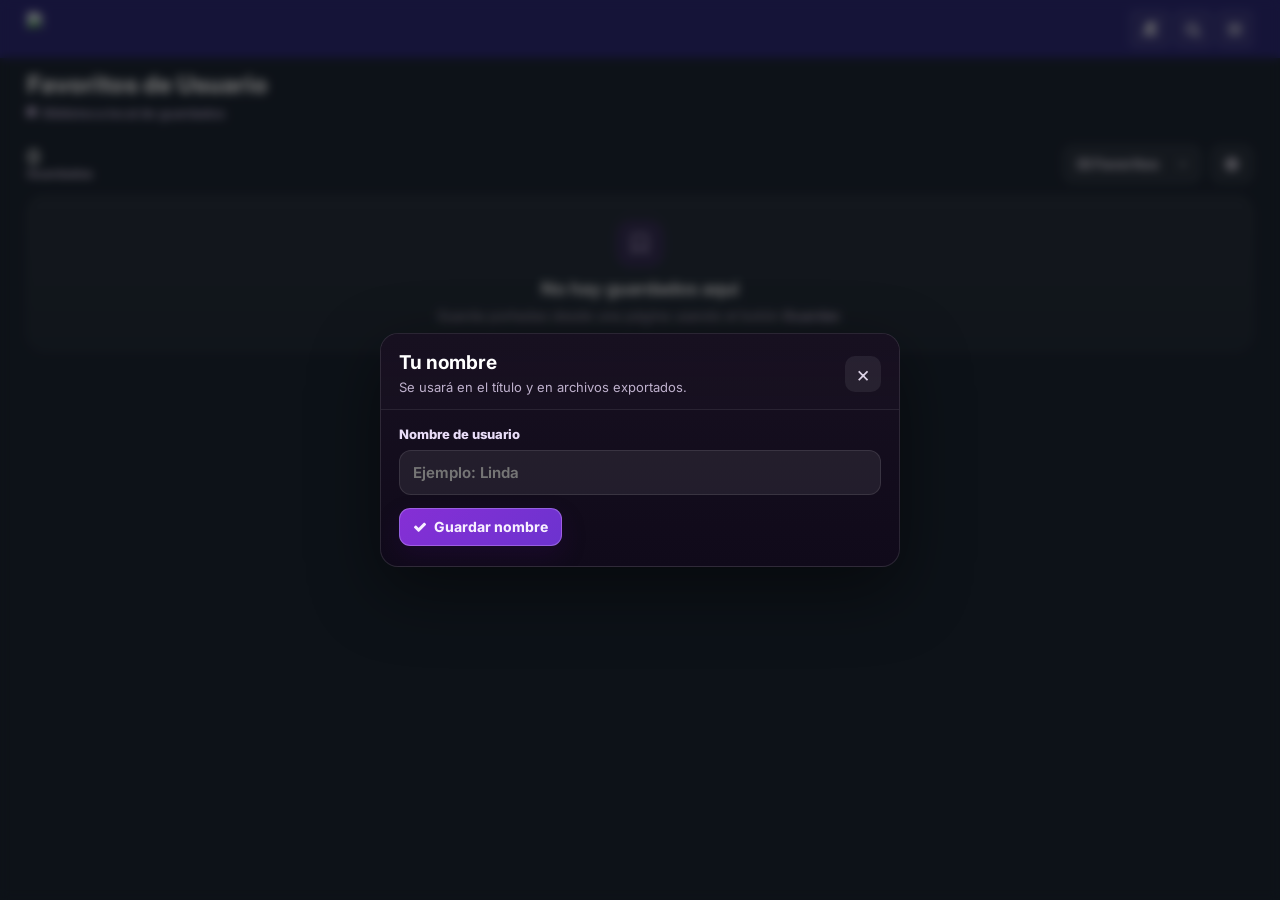
==== biblioteca/index.html @ 81225260 "Add files via upload" ====
<!DOCTYPE html>
<html lang="es">
<head>

<script src="https://cdn.onesignal.com/sdks/web/v16/OneSignalSDK.page.js" defer></script>
<script src="/assets/js/Onesignalpush.js" defer></script>
  
<!-- Font Awesome -->
<link rel="stylesheet" href="https://cdnjs.cloudflare.com/ajax/libs/font-awesome/4.7.0/css/font-awesome.min.css">
<link rel="preconnect" href="https://fonts.googleapis.com">
<link rel="preconnect" href="https://fonts.gstatic.com" crossorigin>
<link href="https://fonts.googleapis.com/css2?family=Open+Sans:wght@400;600;700;800&display=swap" rel="stylesheet">
<link href="https://fonts.googleapis.com/css2?family=Inter:wght@300;400;500;600;700;800&display=swap" rel="stylesheet">
<link rel="icon" href="https://rule.animertr.com/favicon.ico" type="image/x-icon">
      
<meta property="og:type" content="website">
<meta content='Mi Biblioteca' property='og:title'/>
<meta content='https://rule.animertr.com/biblioteca' property='og:url'/>
<meta content='article' property='og:type'/>
<meta content='RuleRTR' property='og:site_name'/>
<meta content='Tu biblioteca para agregar favoritos, pendientes y mucho más.' property='og:description'/>
<meta content='https://rule.animertr.com/RuleRTR-Portada.webp' property='og:image'/>
<meta content='es_ES' property='og:locale'/>
<meta content='en_US' property='og:locale:alternate'/>
<meta content='en_GB' property='og:locale:alternate'/>
<meta content='RuleRTR' name='twitter:title'/>
<meta content='USARIO-TWITTER' name='twitter:site'/>
<meta content='USARIO-TWITTER' name='twitter:creator'/>
<meta content='summary_large_image' name='twitter:card'/>

  
<!-- CSS Style Configuracion -->
  <link rel="stylesheet" href="/assets/css/header.css">
  <link rel="stylesheet" href="/catalogo/style.css">
  <link rel="stylesheet" href="/assets/css/copiar.css">
  <link rel="stylesheet" href="/assets/css/biblioteca-ui.css">
  

  <meta charset="UTF-8" />
  <meta name="viewport" content="width=device-width, initial-scale=1.0" />

  <title> Biblioteca </title>

</head>
  <body>
<header class="header">
  <div class="header-container">
    
<!-- LOGO IZQUIERDA -->
<div class="logo">
  <a href="/">
    <img src="https://m.animertr.com/assets/img/AnimeRTR.webp">
  </a>
</div>

  <!-- DERECHA -->
  <div class="actions">
  <!-- 🔔 CAMPANA -->
  <button class="icon-btn" id="notifToggle">
    <i class="fa fa-bell-slash" id="bellIcon"></i>
  </button>
  <!-- 🔍 BUSCADOR -->
  <button class="icon-btn" onclick="abrirBusqueda()">
    <i class="fa fa-search"></i>
  </button>
  <!-- ☰ MENU -->
  <button class="icon-btn" onclick="toggleMenu()">
    <i class="fa fa-bars"></i>
  </button>
  </div>

<div id="searchBar">
 <div class="search-container">

  <div class="search-input-wrap">
    <i class="fa fa-search"></i>
    <input type="text" id="searchInput" placeholder="Buscar anime..." />
  </div>
  <!-- BOTÓN FILTROS -->
  <a href="/catalogo/" class="filter-btn">
    <i class="fa fa-sliders"></i>
    <span>Filtros</span>
  </a>
  <!-- TU BOTÓN X -->
  <button onclick="cerrarBusqueda()">
    <i class="fa fa-times"></i>
  </button>

</div>
</div>

<!-- WARNING -->
<div id="notifWarning">
  <span class="close" id="closeWarning">✖</span>
  <p style="margin:5px 0;">🔕 Notificaciones bloqueadas</p>
  <a href="https://media.onesignal.com/web-sdk/bell/edge-unblock.png" target="_blank">
    <img src="https://media.onesignal.com/web-sdk/bell/edge-unblock.png">
  </a>
</div>

<!-- TOAST -->
<div id="notifToast">
  <span class="close" id="closeToast">✖</span>
  <p id="toastText" style="margin:5px 0;"></p>
</div>
        

<!-- OVERLAY -->
<div id="overlay" onclick="toggleMenu()"></div>

<!-- MENÚ -->
<div id="menu">
  <div class="menu-links">
    <a href="/"><i class="fa fa-home"></i>Inicio</a>
    <a href="/assets/link/Anime"><i class="fa fa-play-circle"></i>Anime</a>
    <a href="/assets/link/Hentai"><i class="fa fa-heart"></i>Hentai</a>
    <a href="/assets/link/Doujins"><i class="fa fa-book"></i>Doujins</a>
    <a href="/assets/link/Rule34"><i class="fa fa-fire"></i>Rule34</a>
    <a href="/assets/link/ErogeGames"><i class="fa fa-gamepad"></i>Eroge Games</a>
    <a href="/assets/link/DMCA"><i class="fa fa-ban"></i>DMCA</a>
    <a href="/assets/link/Contacto"><i class="fa fa-envelope"></i>Contacto</a>
    <a href="/assets/link/Donar"><i class="fa fa-paypal"></i>Donar</a>
    <a href="/assets/link/Donar"><i class="fa fa-gift"></i>Membresias</a>
  </div>

  <div class="menu-social">
    <a href="/assets/link/Twitter" title="X/Twitter"><i class="fa fa-twitter"></i></a>
    <a href="/assets/link/WhatsApp" title="WhatsApp"><i class="fa fa-whatsapp"></i></a>
    <a href="/assets/link/Facebook" title="Facebook"><i class="fa fa-facebook"></i></a>
    <a href="/assets/link/YouTube" title="YouTube"><i class="fa fa-youtube-play"></i></a>
    <a href="/assets/link/Donar" title="Donar"><i class="fa fa-paypal"></i></a>
  </div>
</div>
 
</header>
   

<!-- JS Script Configuracion -->
  <script src="/assets/js/header.js"></script>
  <script src="/assets/js/zoom.js" defer></script>
  <script src="/assets/js/biblioteca-core.js" defer></script>
  <script src="/assets/js/biblioteca-page.js" defer></script>






    

      
<!-- AQUI COMIENZA EL HTML NORMAL CON JS NORMAL -->
  <div class="page">
    <div class="catalog-header-wrap">
      <div class="catalog-header-top">
        <div class="catalog-header-left">
          <div class="biblio-topbar">
            <div class="biblio-title-wrap">
              <h1 class="catalog-title" id="biblioTitle">Favoritos de Usuario</h1>
              <span class="biblio-subtitle" id="biblioSubtitle"><i class="fa fa-bookmark"></i> Biblioteca local de guardados</span>
            </div>
          </div>

          <div class="biblio-control-panel">
            <div class="biblio-count-left"><strong id="resultadoCantidad">0</strong><span>Guardados</span></div>
            <button class="biblio-btn biblio-view-button" id="biblioOpenList" type="button">
              <span><i class="fa fa-list-ul"></i> <strong id="biblioCurrentListText">Favoritos</strong></span>
              <i class="fa fa-angle-down"></i>
            </button>
            <button class="biblio-btn biblio-gear-btn" id="biblioOpenSettings" type="button" aria-label="Opciones">
              <i class="fa fa-cog"></i>
            </button>
          </div>
        </div>
      </div>
    </div>

    <div id="resultados" class="container"></div>
    <div id="paginacion"></div>
  </div>

  <div class="biblio-modal-backdrop" id="biblioModalBackdrop"></div>

  <div class="biblio-modal" id="biblioModal" aria-hidden="true">
    <div class="biblio-modal-box">
      <div class="biblio-modal-head">
        <div><h2>Elegir lista</h2><p>Cambia de sección sin mezclar tus guardados.</p></div>
        <button class="biblio-close" type="button" data-biblio-close>×</button>
      </div>
      <div class="biblio-modal-body">
        <div class="biblio-section-title">Mis listas</div>
        <div class="biblio-list-options" id="biblioPersonalOptions"></div>
        <div class="biblio-divider"></div>
        <div class="biblio-section-title">Compartidos</div>
        <div id="biblioSharedOptions"></div>
      </div>
    </div>
  </div>

  <div class="biblio-modal" id="biblioSettingsModal" aria-hidden="true">
    <div class="biblio-modal-box biblio-settings-box">
      <div class="biblio-modal-head">
        <div><h2>Opciones</h2><p>Importa, exporta o administra tu biblioteca local.</p></div>
        <button class="biblio-close" type="button" data-biblio-close>×</button>
      </div>
      <div class="biblio-modal-body">
        <div class="biblio-settings-grid">
          <button class="biblio-setting-option" id="biblioChangeName" type="button"><i class="fa fa-pencil"></i><span>Cambiar nombre</span></button>
          <button class="biblio-setting-option" id="biblioOpenImport" type="button"><i class="fa fa-upload"></i><span>Importar</span></button>
          <button class="biblio-setting-option" id="biblioOpenExport" type="button"><i class="fa fa-download"></i><span>Exportar</span></button>
          <button class="biblio-setting-option is-danger" id="biblioClearAll" type="button"><i class="fa fa-trash"></i><span>Vaciar mi catálogo</span></button>
        </div>
      </div>
    </div>
  </div>

  <div class="biblio-modal" id="biblioNameModal" aria-hidden="true">
    <div class="biblio-modal-box">
      <div class="biblio-modal-head">
        <div><h2>Tu nombre</h2><p>Se usará en el título y en archivos exportados.</p></div>
        <button class="biblio-close" type="button" data-biblio-close>×</button>
      </div>
      <div class="biblio-modal-body">
        <div class="biblio-form-row">
          <label for="biblioNameInput">Nombre de usuario</label>
          <input class="biblio-input" id="biblioNameInput" type="text" maxlength="30" placeholder="Ejemplo: Linda">
        </div>
        <button class="biblio-btn biblio-btn-primary" id="biblioSaveName" type="button"><i class="fa fa-check"></i> Guardar nombre</button>
      </div>
    </div>
  </div>

  <div class="biblio-modal" id="biblioImportModal" aria-hidden="true">
    <div class="biblio-modal-box">
      <div class="biblio-modal-head">
        <div><h2>Importar biblioteca</h2><p>Primero sube el archivo, luego eliges si es tuyo o compartido.</p></div>
        <button class="biblio-close" type="button" data-biblio-close>×</button>
      </div>
      <div class="biblio-modal-body">
        <label class="biblio-file">
          <i class="fa fa-file-code-o"></i>
          <span>Seleccionar archivo JSON</span>
          <input id="biblioImportFile" type="file" accept="application/json,.json">
        </label>
        <div class="biblio-preview" id="biblioImportPreview"><span class="biblio-muted">Primero selecciona tu archivo .json.</span></div>
        <div class="biblio-import-choices" id="biblioImportChoices">
          <button class="biblio-btn biblio-btn-primary" id="biblioImportOwn" type="button"><i class="fa fa-user"></i> Es mía</button>
          <button class="biblio-btn biblio-btn-soft" id="biblioImportShared" type="button"><i class="fa fa-users"></i> Es de otra persona</button>
        </div>
        <div class="biblio-conflict" id="biblioImportConflict">
          <div class="biblio-conflict-text" id="biblioImportConflictText"></div>
        </div>
      </div>
    </div>
  </div>

  <div class="biblio-modal" id="biblioExportModal" aria-hidden="true">
    <div class="biblio-modal-box">
      <div class="biblio-modal-head">
        <div><h2>Exportar biblioteca</h2><p>Elige copia completa o prepara un archivo para amigos.</p></div>
        <button class="biblio-close" type="button" data-biblio-close>×</button>
      </div>
      <div class="biblio-modal-body">
        <div class="biblio-export-grid">
          <div class="biblio-export-card">
            <i class="fa fa-shield"></i>
            <h3>Copia de seguridad</h3>
            <p>Exporta todas tus listas para restaurarlas en otro dispositivo.</p>
            <button class="biblio-btn biblio-btn-primary" id="biblioExportBackup" type="button"><i class="fa fa-download"></i> Descargar copia</button>
          </div>
          <div class="biblio-export-card">
            <i class="fa fa-share-alt"></i>
            <h3>Para amigos</h3>
            <p>Primero elige esta opción y luego selecciona qué secciones compartir.</p>
            <button class="biblio-btn biblio-btn-soft" id="biblioShowFriendExport" type="button"><i class="fa fa-sliders"></i> Elegir secciones</button>
          </div>
        </div>
        <div class="biblio-friend-panel" id="biblioFriendPanel">
          <div class="biblio-section-title">Secciones para amigos</div>
          <div class="biblio-check-grid" id="biblioExportChecks"></div>
          <div class="biblio-export-msg" id="biblioExportMsg"></div>
          <button class="biblio-btn biblio-btn-primary biblio-full" id="biblioExportFriend" type="button"><i class="fa fa-download"></i> Descargar archivo para amigos</button>
        </div>
      </div>
    </div>
  </div>
    
</body>
</html>
---- assets/css/header.css ----
* {
  box-sizing: border-box;
}

@font-face {
  font-family: 'Comic Neue';
  src: url('../fuentes/comic-neue/ComicNeue-Regular.ttf') format('truetype');
  font-weight: 400;
}

@font-face {
  font-family: 'Comic Neue';
  src: url('../fuentes/comic-neue/ComicNeue-Bold.ttf') format('truetype');
  font-weight: 700;
}


@font-face {
  font-family: 'Open Sans';
  src: url('../fuentes/open-sans/OpenSans-Regular.ttf') format('truetype');
  font-weight: 400;
}
@font-face {
  font-family: 'Open Sans';
  src: url('../fuentes/open-sans/OpenSans-SemiBold.ttf') format('truetype');
  font-weight: 600;
}
@font-face {
  font-family: 'Open Sans';
  src: url('../fuentes/open-sans/OpenSans-Bold.ttf') format('truetype');
  font-weight: 700;
}

@font-face {
  font-family: 'Rubik';
  src: url('../fuentes/rubik/Rubik-Regular.ttf') format('truetype');
  font-weight: 400;
}
@font-face {
  font-family: 'Rubik';
  src: url('../fuentes/rubik/Rubik-Medium.ttf') format('truetype');
  font-weight: 500;
}
@font-face {
  font-family: 'Rubik';
  src: url('../fuentes/rubik/Rubik-Bold.ttf') format('truetype');
  font-weight: 700;
}


/* RESET */
html, body {
  margin: 0;
  padding: 0;
  font-family: 'Open Sans', sans-serif;
}

/* HEADER */
.header {
  background: #312e81;
  position: sticky;
  top: 0;
  z-index: 1000;
}

.header-container {
  max-width: 1250px;
  margin: 0 auto; /* 🔥 centra horizontalmente */
  display: flex;
  justify-content: space-between;
  align-items: center;
  padding: 10px 12px 10px 12px; /* Arriba | Derecha | Abajo | Izquierda */
}

/* LOGO */
.logo img {
  height: 35px;
  display: block;
  filter: saturate(1.4) brightness(1.1);
}

/* ICONOS DERECHA */
.actions {
  display: flex;
  gap: 5px;
}

.actions i {
  color: white;
  font-size: 18px;
  cursor: pointer;
  transition: 0.3s;
}

.actions i:hover {
  color: #775cdc;
}

/* MENÚ IZQUIERDA */
#menu {
  position: fixed;
  top: 0;
  left: -260px;
  width: 250px;
  height: 100%;
  background-color: #00384d;
  box-shadow: 2px 0 5px rgba(0,0,0,0.5);
  z-index: 9999999999999999999999999999999;
  transition: left 0.3s ease;
  display: flex;
  flex-direction: column;
  justify-content: space-between;
}

#menu.open {
  left: 0;
}

/* LINKS */
.menu-links a {
  padding: 14px 20px;
  border-bottom: 1px solid rgba(255, 255, 255, 0.1);
  color: white;
  text-decoration: none;
  font-weight: 500;
  font-size: 14px;
  display: flex;
  align-items: center;
  transition: background-color 0.3s ease;
}

.menu-links a:hover {
  background: rgba(255,255,255,0.1);
}
.menu-links a i {
  margin-right: 10px;
  width: 20px;
  text-align: center;
}

/* Mini Div */
.icon-btn {
  background: rgba(255, 255, 255, 0.08); /* 🔥 fondo suave */
  border: 1px solid rgba(255, 255, 255, 0.15); /* borde tenue */
  padding: 10px;
  border-radius: 5px; /* 🔥 más cuadrado redondeado */
  cursor: pointer;

  display: flex;
  align-items: center;
  justify-content: center;

  backdrop-filter: blur(6px); /* ✨ efecto glass */
  -webkit-backdrop-filter: blur(6px);

  transition: all 0.25s ease;
}

.icon-btn i {
 color: rgba(255,255,255,0.9);

  color: white;
  font-size: 16px;
  pointer-events: none; /* 👈 importante */
}

/* Efecto hover bonito */
.icon-btn:hover {
  background: rgba(255, 255, 255, 0.15);

}

/* REDES ABAJO */
.menu-social {
  display: flex;
  justify-content: space-around;
  padding: 12px 0;
  border-top: 1px solid rgba(255,255,255,0.1);
}

.menu-social i {
  color: white;
  font-size: 18px;
  transition: 0.3s;
}

.menu-social i:hover {
  color: #775cdc;
}

/* OVERLAY */
#overlay {
  position: fixed;
  top: 0;
  left: 0;
  width: 100%;
  height: 100%;
  background: rgba(0,0,0,0.4);
  display: none;
  z-index: 1500;
}

#overlay.active {
  display: block;
}

/* BLOQUEAR SCROLL */
.no-scroll {
  overflow: hidden;
}

/* 🔍 BARRA DENTRO DEL HEADER */
#searchBar {
  position: absolute;
  top: 0;
  left: 0;
  width: 100%;
  height: 100%;
  background: #312e81;
  display: flex;
  align-items: center;
  z-index: 2000;
  transform: translateY(-100%);
  transition: 0.3s ease;  
}

#searchBar.active {
  transform: translateY(0);
}

/* INPUT */
.search-container{
  max-width: 1250px;
  width: 100%;
  margin: 0 auto;
  padding: 0 10px;

  display: flex;
  align-items: center;
  gap: 6px;
}

/* INPUT WRAP (FINO) */
.search-input-wrap{
  flex: 1;
  min-width: 0;
  height: 34px;

  display: flex;
  align-items: center;
  gap: 6px;

  padding: 0 10px;

  border-radius: 8px;
  border: 1px solid rgba(255,255,255,0.08);

  background: rgba(0,0,0,0.18);
}

/* ICONO */
.search-input-wrap i{
  font-size: 13px;
  color: rgba(255,255,255,0.55);
}

/* INPUT */
#searchBar input{
  flex: 1;
  height: 100%;
  background: transparent;
  border: none;
  outline: none;

  font-size: 13px;
  color: #eae6ff;
}

#searchBar input::placeholder{
  color: rgba(255,255,255,0.4);
}

/* FILTROS (NO GORDO) */
.filter-btn{
  height: 34px;
  padding: 0 12px;

  display: inline-flex;
  align-items: center;
  gap: 5px;

  border-radius: 8px;
  text-decoration: none;

  font-size: 12px;
  font-weight: 600;

  color: #eae6ff;

  background: rgba(255,255,255,0.08);
  border: 1px solid rgba(255,255,255,0.12);

  transition: all .15s ease;
}

.filter-btn:hover{
  background: rgba(255,255,255,0.14);
}

/* X (IGUAL ESTILO QUE INPUT) */
#searchBar button{
  width: 34px;
  height: 34px;

  border-radius: 8px;

  border: 1px solid rgba(168, 85, 247, 0.6);

  background: rgba(0,0,0,0.18);

  display: flex;
  align-items: center;
  justify-content: center;

  cursor: pointer;

  transition: all .18s ease;

  /* ✨ glow base */

}

/* hover más intenso pero elegante */
#searchBar button:hover{
  border-color: rgba(192, 132, 252, 0.9);


}

/* icono */
#searchBar button i{
  font-size: 13px;
  color: #e9d5ff;
}



/* CAMPANA */
#notifToggle.active i {
  color: #00d1ff;
}
#notifToggle.inactive i {
  color: #fff;
}

/* PANELES */
#notifWarning, #notifToast{
  position:absolute;
  top:60px;
  right:10px;
  width:250px;
  background:#222;
  color:white;
  border-radius:10px;
  padding:10px;
  display:none;
  box-shadow:0 5px 15px rgba(0,0,0,0.3);
  animation:fadeIn 0.2s ease;
  z-index:3000;
}

#notifToast{
  background:#fff;
  color:#111;
}

#notifWarning img{
  width:100%;
  border-radius:6px;
  margin-top:8px;
  cursor:pointer;
}

.close{
  position:absolute;
  top:5px;
  right:8px;
  cursor:pointer;
  font-size:14px;
  color:#aaa;
}
---- catalogo/style.css ----
*{box-sizing:border-box}
:root{
  --bg:#1f2937;
  --panel:#100a1a;
  --panel-2:#130b20;
  --field:#2d2634;
  --field-2:#342c3d;
  --soft:#4b4057;
  --soft-2:#5a4c68;
  --text:#ffffff;
  --muted:#c5bacd;
  --muted-2:#b7aebe;
--accent:#9333EA;
--accent-2:#9333EA;
  --purple:#7c3aed;
  --line:#ffffff10;
}
html,body{margin:0;padding:0}
body *:not(.fa):not(.fa *) {
  font-family: "Inter"!important;
}
body{
  background:var(--bg);
  color:var(--text);
}
.page{
  max-width:1250px;
  margin:0 auto;
  padding:0 12px 24px;
}
.catalog-header-wrap{
  margin:0 auto 12px;
  padding-top:6px;
}
.catalog-header-top{
  display:flex;
  flex-direction:column;
  align-items:stretch;
  gap:14px;
  background:transparent;
  padding:6px 0 0;
}
.catalog-header-left{
  display:flex;
  flex-direction:column;
  align-items:stretch;
  gap:14px;
  min-width:0;
  width:100%;
}
.catalog-title{
  margin:0;
  font-size:24px;
  line-height:1.08;
  font-weight:800;
  color:#fff;
}
.search-chip{
  display:flex;
  align-items:center;
  gap:8px;
  min-height:36px;
  width:100%;
  padding:0 14px;
  border-radius:10px;
  background:#171120;
  border:1px solid var(--line);
  color:#efe8f8;
  font-size:14px;
  font-weight:700;
  max-width:100%;
}
.search-chip svg{
  width:16px;
  height:16px;
  fill:#d6cce2;
  flex:0 0 auto;
}
.search-chip span{
  flex:1;
  min-width:0;
  white-space:nowrap;
  overflow:hidden;
  text-overflow:ellipsis;
  max-width:none;
}
.catalog-header-right{
  display:flex;
  align-items:flex-end;
  justify-content:space-between;
  gap:12px;
  width:100%;
}
.catalog-meta{
  display:flex;
  flex-direction:column;
  align-items:flex-start;
  gap:4px;
  line-height:1;
}
.catalog-meta strong{
  font-size:18px;
  font-weight:700;
  color:#d6d2dc;
}
.catalog-meta span{
  font-size:14px;
  color:var(--muted);
}
.catalog-filter-btn{
  position:relative;
  display:inline-flex;
  align-items:center;
  justify-content:center;
  gap:4px;
  min-width:94px;
  height:40px;
  padding:0 16px;
  border:none;
  border-radius:10px;
  background:rgba(255, 255, 255, 0.08);
  border: 1px solid rgba(255, 255, 255, 0.15);
  color:#fff;
  font-size:16px;
  font-weight:700;
  cursor:pointer;
  transition:.2s ease;
}
.catalog-filter-btn {border: 1px solid rgba(255, 255, 255, 0.24);background:rgba(255, 255, 255, 0.12);}
.catalog-filter-btn svg{width:20px;height:20px;fill:#fff;}
.filter-count-badge{
  position:absolute;
  top:-8px;
  right:-8px;
  min-width:20px;
  height:20px;

  border-radius:999px;
  background:var(--accent-2);
  color:#fff;
  font-size:11.5px;
  font-weight:600;
  display:flex;
  align-items:center;
  justify-content:center;
  border:2px solid var(--bg);
}
.container{
  display:grid;
  grid-template-columns:repeat(5,1fr);
  gap:8px;
  max-width:1250px;
  margin:8px auto 0;
}

@media (max-width:1024px){
  .container{
    grid-template-columns:repeat(3,1fr);
  }
}

@media (max-width:600px){
  .container{
    grid-template-columns:repeat(2,1fr);
  }
}
 
.card{
  display:block;
  background:#1f2937;
  overflow:hidden;
  text-decoration:none;
  color:#fff;
}
.card-thumb{
  position: relative;
  overflow: hidden;
  container-type: inline-size;
}

.card-badge-wrap{
  position: absolute;
  left: 0;
  bottom: 0;
  z-index: 3;

  display: flex;
  align-items: center;

  padding-top: 2.6cqw;
  padding-right: 2.6cqw;

  background: #1f2937;
  border-top-right-radius: 2.5cqw;
}

.card-badge-wrap::before,
.card-badge-wrap::after{
  content: "";
  position: absolute;
  width: 4.8cqw;
  height: 4.8cqw;
  pointer-events: none;
}

.card-badge-wrap::before{
  left: 0;
  bottom: 100%;
  border-bottom-left-radius: 2.5cqw;
  box-shadow: -1.2cqw 1.2cqw 0 1.2cqw #1f2937;
}

.card-badge-wrap::after{
  left: 100%;
  bottom: 0;
  border-bottom-left-radius: 2.5cqw;
  box-shadow: -1.2cqw 1.2cqw 0 1.2cqw #1f2937;
}

.card-badge{
  display:flex;
  align-items:center;
  justify-content:center;

  height:24px;
  padding:0 10px;

  border-radius:5px;
  background:#4a3a63;
  color:#f5f0ff;

  font-size:12px;
  font-weight:600;

  line-height:24px; /* 🔥 CLAVE */
  white-space:nowrap;

  text-transform:uppercase;
}
.card img{
  display:block;
  width:100%;
  aspect-ratio:162/244;
  object-fit:cover;
  border-radius:8px;
}
.card-content{
  font-size:13px;
  text-align:left;
  font-weight:bold;
  padding-top:6px;
}
.card-content h3{
  font-size:13px;
  margin:0;
  line-height:1.3;
  display:-webkit-box;

  -webkit-box-orient:vertical;
  overflow:hidden;
}
.empty-state{
  grid-column:1 / -1;
  background:#151d2a;
  border:1px solid var(--line);
  border-radius:12px;
  padding:22px 16px;
  text-align:center;
  color:#d9cfdf;
  font-weight:700;
}
#paginacion{
  display:flex;
  flex-wrap:wrap;
  justify-content:center;
  gap:4px;
  margin:16px auto 0;
  max-width:1250px;
  padding:0 0 20px;
}
#paginacion a{
  min-width:38px;
  height:38px;
  display:inline-flex;
  align-items:center;
  justify-content:center;
  margin:0;
  padding:0 12px;
  border-radius:8px;
  background:#fff;
  color:#333;
  text-decoration:none;
  transition:.2s;
  border:1px solid rgba(0,0,0,.4);
  font-weight:700;
}
#paginacion a:hover,
#paginacion a.active{
  background:var(--purple);
  color:#fff;
  border-color:var(--purple);
}
#paginacion span{
  display:inline-flex;
  align-items:center;
  justify-content:center;
  min-width:30px;
  height:38px;
  color:#aaa;
}
.filter-modal-backdrop{
  position:fixed;
  inset:0;
  background:rgba(0,0,0,.55);
  backdrop-filter:blur(3px);
  opacity:0;
  visibility:hidden;
  transition:.22s ease;
  z-index:999;
}
.filter-modal{
  position:fixed;
  inset:0;
  display:flex;
  align-items:center;
  justify-content:center;
  padding:18px;
  opacity:0;
  visibility:hidden;
  transition:.22s ease;
  z-index:1000;
  overflow:hidden;
}
.filter-modal.is-open,
.filter-modal-backdrop.is-open{
  opacity:1;
  visibility:visible;
}
.filter-modal-box{
  width:min(500px,100%);
  max-height:unset;
  overflow:visible;
  background:linear-gradient(180deg,var(--panel) 0%,var(--panel-2) 100%);
  border-radius:12px;
  padding:34px 42px 40px;
  box-shadow:none;
  border:none;
}
.filter-modal-header{
  display:flex;
  align-items:center;
  justify-content:space-between;
  gap:10px;
  margin-bottom:30px;
}
.filter-modal-header h2{
  margin:0;
  font-size:20px;
  font-weight:800;
  color:#fff;
}
.filter-modal{
  overscroll-behavior: contain;
}

.select-panel,
#genrePanel,
#estadoPanel,
#idiomaPanel {
  overscroll-behavior: contain;
  max-height: 240px;
  overflow-y: auto;
}
.filter-close-btn{
  width:38px;
  height:38px;
  border:none;
  border-radius:10px;
  background:transparent;
  color:#d2c7db;
  font-size:24px;
  cursor:pointer;
}
.filter-close-btn:hover{background:#ffffff0f}
.filter-block{margin-bottom:16px}
.select-box{position:relative}
.select-display{
  position:relative;
  width:100%;
  min-height:48px;
  border:none;
  outline:none;
  border-radius:8px;
  background:linear-gradient(90deg,var(--field) 0%,var(--field-2) 100%);
  color:#fff;
  padding:0 42px 0 14px;
  font-size:15px;
  font-weight:700;
  display:flex;
  align-items:center;
  cursor:pointer;
  border:1px solid transparent;
}
.select-display .label-soft{
  color:var(--muted-2);
  font-weight:400;
  margin-right:4px;
}
.select-display .value-strong{
  color:#e8dff0;
  font-weight:700;
  white-space:nowrap;
  overflow:hidden;
  text-overflow:ellipsis;
}
.select-display svg{
  position:absolute;
  right:14px;
  width:18px;
  height:18px;
  fill:#cfc3d8;
  pointer-events:none;
}
.select-box{
  position:relative;
}

.select-panel{
  position:absolute;
  top:calc(100% + 10px);
  left:0;
  width:100%;
  z-index:20;

  display:block;
  margin-top:0;
  padding:0;
  border-radius:8px;
  background:#171320;
  border:1px solid var(--line);

  opacity:0;
  visibility:hidden;
  pointer-events:none;
  transform:translateY(8px) scale(.98);
  transform-origin:top center;

  transition:
    opacity .18s ease,
    transform .18s ease,
    visibility 0s linear .18s;
}

.select-panel.is-open{
  opacity:1;
  visibility:visible;
  pointer-events:auto;
  transform:translateY(0) scale(1);
  transition:
    opacity .18s ease,
    transform .18s ease,
    visibility 0s linear 0s;
   overflow-y: auto;
}
.option-row{
  display:flex;
  align-items:center;
  gap:12px;
  min-height:44px;
  padding:0 16px;
  cursor:pointer;
  color:#f0e8f7;
  font-size:15px;
  font-weight:600;
}
.option-row:hover{background:#ffffff08}
.option-row input{
  display:none;
}
.option-row .radio-ui,
.option-row .check-ui{
  width:20px;
  height:20px;
  border:1.6px solid #685f77;
  background:transparent;
  flex:0 0 auto;
  position:relative;
}
.option-row .radio-ui{border-radius:999px}
.option-row .check-ui{border-radius:4px}
.option-row input:checked + .radio-ui::after{
  content:"";
  position:absolute;
  inset:4px;
  border-radius:999px;
  background:var(--accent);
}
.option-row input:checked + .check-ui::after{
  content:"";
  position:absolute;
  left:6px;
  top:2px;
  width:5px;
  height:10px;
  border:solid var(--accent);
  border-width:0 2px 2px 0;
  transform:rotate(45deg);
}
.filter-check-row{
  display:flex;
  align-items:center;
  gap:10px;
  min-height:42px;
  padding:0 14px;
  border-radius:8px;
  background:linear-gradient(90deg,var(--field) 0%,var(--field-2) 100%);
  color:#ece3f3;
  font-size:15px;
  font-weight:700;
  cursor:pointer;
  margin-bottom:16px;
}
.filter-check-row input{
  position:absolute;
  opacity:0;
  pointer-events:none;
}
.filter-check-row .check-ui{
  width:18px;
  height:18px;
  border:1.6px solid #685f77;
  border-radius:4px;
  position:relative;
  flex:0 0 auto;
}
.filter-check-row input:checked + .check-ui::after{
  content:"";
  position:absolute;
  left:5px;
  top:1px;
  width:5px;
  height:10px;
  border:solid var(--accent);
  border-width:0 2px 2px 0;
  transform:rotate(45deg);
}
.filter-actions{
  display:grid;
  grid-template-columns:1fr 1fr;
  gap:10px;
  margin-top:14px;
}

.btn-reset,
.apply-filter-btn{
  height:52px;
  border:none;
  border-radius:8px;
  font-size:15px;
  font-weight:800;
  cursor:pointer;
  transition:.18s ease;
}

.btn-reset{
  display:flex;
  align-items:center;
  justify-content:center;

  height:52px;
  padding:0 16px;

  background: transparent;
  color:#a78bfa;

  border:1px solid #a78bfa55;
  border-radius:8px;

  font-size:14px;
  font-weight:700;

  cursor:pointer;
  transition:.2s ease;
}

.btn-reset:hover{
  background:#a78bfa10;
  color:#c4b5fd;
  border-color:#a78bfa;
}

.apply-filter-btn{
  width:100%;
  background:var(--accent);
  color:#ffffff;
}

.apply-filter-btn:hover{
  background:#6A24AD;
  color:#fff;
  border-color:#a78bfa;
}

@media (max-width: 600px){
  .filter-actions{
    grid-template-columns:1fr 1fr;
  }
}
body.no-scroll{
  overflow: hidden;
}
body.no-scroll .page{
  pointer-events: none;
}

body.no-scroll .filter-modal,
body.no-scroll .filter-modal-backdrop{
  pointer-events: auto;
}
@media (max-width:768px){

  .catalog-title{font-size:20px}

  .catalog-filter-btn{min-width:88px;height:38px;padding:0 14px;font-size:15px}
  .search-chip span{max-width:none}
  .filter-modal{
    align-items:center;
    justify-content:center;
    padding:14px;
  }
}

/* ===== Scroll global bonito ===== */
html {
  scrollbar-width: thin;
  scrollbar-color: rgba(255,255,255,0.22) transparent;
}

body,
.select-panel,
.genre-panel,
#genrePanel,
#estadoPanel,
#idiomaPanel {
  scrollbar-width: thin;
  scrollbar-color: rgba(255,255,255,0.22) transparent;
}

/* Chrome, Edge, Opera */
body::-webkit-scrollbar,
.select-panel::-webkit-scrollbar,
#genrePanel::-webkit-scrollbar,
#estadoPanel::-webkit-scrollbar,
#idiomaPanel::-webkit-scrollbar {
  width: 8px;
  height: 8px;
}

body::-webkit-scrollbar-track,
.select-panel::-webkit-scrollbar-track,
#genrePanel::-webkit-scrollbar-track,
#estadoPanel::-webkit-scrollbar-track,
#idiomaPanel::-webkit-scrollbar-track {
  background: transparent;
  border-radius: 999px;
}

body::-webkit-scrollbar-thumb,
.select-panel::-webkit-scrollbar-thumb,
#genrePanel::-webkit-scrollbar-thumb,
#estadoPanel::-webkit-scrollbar-thumb,
#idiomaPanel::-webkit-scrollbar-thumb {
  background: rgba(255,255,255,0.20);
  border-radius: 999px;
  border: 2px solid transparent;
  background-clip: padding-box;
}

body::-webkit-scrollbar-thumb:hover,
.select-panel::-webkit-scrollbar-thumb:hover,
#genrePanel::-webkit-scrollbar-thumb:hover,
#estadoPanel::-webkit-scrollbar-thumb:hover,
#idiomaPanel::-webkit-scrollbar-thumb:hover {
  background: rgba(255,255,255,0.32);
  border: 2px solid transparent;
  background-clip: padding-box;
}.select-search-wrap{
  padding:10px 12px 8px;
  border-bottom:1px solid #ffffff10;
  background:rgba(255,255,255,0.02);
}

.select-search{
  width:100%;
  height:38px;
  border:1px solid #ffffff14;
  outline:none;
  border-radius:8px;
  background:linear-gradient(90deg, #241b33 0%, #2b2138 100%);
  color:#f3ecfa;
  padding:0 12px;
  font-size:14px;
  font-weight:600;
  transition:.2s ease;
}

.select-search::placeholder{
  color:#a99db7;
}

.select-search:focus{
  border-color:#a78bfa66;
  box-shadow:0 0 0 3px #a78bfa14;
}

#categoriasOptions,
#autoresOptions{
  max-height:210px;
  overflow-y:auto;
  padding:4px 0 6px;
}
#categoriasPanel,
#autoresPanel{
  max-height: none !important;
  overflow: hidden !important;
}
---- assets/css/copiar.css ----
/* Bloquear selección en todo por defecto */
* {
  user-select: none;
  -webkit-user-select: none;
  -webkit-tap-highlight-color: transparent;
}

*:focus {
  outline: none;
}

/* Permitir selección solo en título y sinopsis */
.anime-info h1,
.sinopsis,
.sinopsis * {
  user-select: text !important;
  -webkit-user-select: text !important;
}

/* Estilo visual cuando se selecciona texto */
.anime-info h1::selection,
.sinopsis::selection,
.sinopsis *::selection {
  background-color: rgba(180, 180, 180, 0.4);

}
---- assets/css/biblioteca-ui.css ----
/* Biblioteca UI: solo clases .biblio-* para no tocar catalogo.css */
.biblio-topbar{
  width:100%;
  display:flex;
  align-items:center;
  justify-content:space-between;
  gap:12px;
  margin-top:2px;
}
.biblio-title-wrap{
  min-width:0;
  display:flex;
  flex-direction:column;
  gap:7px;
}
.biblio-subtitle{
  display:inline-flex;
  align-items:center;
  gap:7px;
  color:#cabce0;
  font-size:13px;
  font-weight:600;
}
.biblio-toolbar{
  display:flex;
  align-items:center;
  justify-content:flex-end;
  flex-wrap:wrap;
  gap:8px;
}
.biblio-btn{
  appearance:none;
  border:1px solid rgba(255,255,255,.13);
  min-height:38px;
  display:inline-flex;
  align-items:center;
  justify-content:center;
  gap:7px;
  padding:0 13px;
  border-radius:11px;
  background:rgba(255,255,255,.075);
  color:#f7f0ff;
  font-size:14px;
  font-weight:750;
  cursor:pointer;
  text-decoration:none;
  transition:background .16s ease,border-color .16s ease,color .16s ease, transform .16s ease;
}
.biblio-btn:hover{
  background:rgba(147,51,234,.18);
  border-color:rgba(196,181,253,.36);
  color:#fff;
}
.biblio-btn:active{transform:translateY(1px)}
.biblio-btn-primary{
  background:linear-gradient(135deg,rgba(147,51,234,.9),rgba(124,58,237,.86));
  border-color:rgba(216,180,254,.35);
  box-shadow:0 10px 24px rgba(59,7,100,.22);
}
.biblio-btn-soft{
  background:rgba(17,24,39,.62);
}
.biblio-btn-danger{
  background:rgba(239,68,68,.11);
  border-color:rgba(248,113,113,.25);
  color:#fecaca;
}
.biblio-btn-danger:hover{
  background:rgba(239,68,68,.18);
  border-color:rgba(248,113,113,.42);
}
.biblio-view-row{
  width:100%;
  display:flex;
  align-items:center;
  justify-content:space-between;
  gap:10px;
  margin:2px 0 0;
}
.biblio-view-button{
  min-width:190px;
}
.biblio-count-label{
  color:#c5bacd;
  font-size:14px;
  font-weight:650;
}
.biblio-count-label strong{
  color:#d6d2dc;
  font-size:18px;
}
.biblio-modal-backdrop{
  position:fixed;
  inset:0;
  z-index:2000;
  background:rgba(0,0,0,.56);
  backdrop-filter:blur(5px);
  opacity:0;
  visibility:hidden;
  transition:.18s ease;
}
.biblio-modal-backdrop.is-open{
  opacity:1;
  visibility:visible;
}
.biblio-modal{
  position:fixed;
  inset:0;
  z-index:2001;
  display:flex;
  align-items:center;
  justify-content:center;
  padding:16px;
  opacity:0;
  visibility:hidden;
  transition:.18s ease;
  pointer-events:none;
}
.biblio-modal.is-open{
  opacity:1;
  visibility:visible;
  pointer-events:auto;
}
.biblio-modal-box{
  width:min(520px,100%);
  max-height:min(82vh,720px);
  overflow:auto;
  border-radius:18px;
  background:linear-gradient(180deg,#171020 0%,#100a1a 100%);
  border:1px solid rgba(255,255,255,.11);
  box-shadow:0 24px 70px rgba(0,0,0,.46);
}
.biblio-modal-head{
  position:sticky;
  top:0;
  z-index:2;
  display:flex;
  align-items:center;
  justify-content:space-between;
  gap:14px;
  padding:18px 18px 14px;
  background:linear-gradient(180deg,#171020 0%,rgba(23,16,32,.94) 100%);
  border-bottom:1px solid rgba(255,255,255,.08);
}
.biblio-modal-head h2{
  margin:0;
  color:#fff;
  font-size:19px;
  line-height:1.15;
}
.biblio-modal-head p{
  margin:5px 0 0;
  color:#bfb1cd;
  font-size:13px;
}
.biblio-close{
  width:36px;
  height:36px;
  border:none;
  border-radius:10px;
  background:rgba(255,255,255,.07);
  color:#ddd3e7;
  cursor:pointer;
  font-size:22px;
  line-height:1;
}
.biblio-close:hover{background:rgba(255,255,255,.12);color:#fff}
.biblio-modal-body{
  padding:16px 18px 20px;
}
.biblio-section-title{
  margin:5px 0 10px;
  color:#e9ddf8;
  font-size:13px;
  font-weight:800;
  letter-spacing:.02em;
  text-transform:uppercase;
}
.biblio-list-options{
  display:grid;
  gap:8px;
}
.biblio-list-option{
  width:100%;
  border:1px solid rgba(255,255,255,.095);
  border-radius:13px;
  background:rgba(255,255,255,.055);
  color:#f7f0ff;
  min-height:46px;
  padding:0 12px;
  display:flex;
  align-items:center;
  gap:10px;
  cursor:pointer;
  text-align:left;
  font-size:14px;
  font-weight:750;
  transition:.16s ease;
}
.biblio-list-option i{
  width:22px;
  text-align:center;
  color:#c4b5fd;
}
.biblio-list-option span{
  flex:1;
  min-width:0;
}
.biblio-list-option strong{
  min-width:28px;
  height:24px;
  padding:0 7px;
  border-radius:999px;
  background:rgba(255,255,255,.09);
  display:inline-flex;
  align-items:center;
  justify-content:center;
  color:#d6d2dc;
  font-size:12px;
}
.biblio-list-option:hover,
.biblio-list-option.is-current{
  border-color:rgba(168,85,247,.46);
  background:rgba(147,51,234,.16);
}
.biblio-list-option.is-current i{color:#fff}
.biblio-divider{
  height:1px;
  background:rgba(255,255,255,.08);
  margin:16px 0;
}
.biblio-shared-empty,
.biblio-muted{
  color:#bfb1cd;
  font-size:13px;
}
.biblio-shared-group{
  border:1px solid rgba(255,255,255,.08);
  border-radius:14px;
  overflow:hidden;
  background:rgba(255,255,255,.04);
  margin-bottom:9px;
}
.biblio-shared-group summary{
  min-height:46px;
  padding:0 10px 0 13px;
  color:#f4edff;
  font-weight:800;
  cursor:pointer;
  display:flex;
  align-items:center;
  justify-content:space-between;
  gap:10px;
  list-style:none;
}
.biblio-shared-group summary::-webkit-details-marker{display:none}
.biblio-shared-lists{
  padding:0 10px 10px;
  display:grid;
  gap:7px;
}
.biblio-mini-danger{
  width:32px;
  height:32px;
  border-radius:9px;
  border:1px solid rgba(248,113,113,.22);
  background:rgba(239,68,68,.10);
  color:#fecaca;
  cursor:pointer;
}
.biblio-mini-danger:hover{background:rgba(239,68,68,.18)}
.biblio-form-row{
  display:grid;
  gap:8px;
  margin:0 0 13px;
}
.biblio-form-row label{
  color:#e9ddf8;
  font-size:13px;
  font-weight:800;
}
.biblio-input{
  width:100%;
  min-height:45px;
  border-radius:12px;
  border:1px solid rgba(255,255,255,.10);
  background:rgba(255,255,255,.07);
  color:#fff;
  outline:none;
  padding:0 13px;
  font-size:15px;
  font-weight:650;
}
.biblio-input:focus{
  border-color:rgba(168,85,247,.55);
  box-shadow:0 0 0 3px rgba(147,51,234,.15);
}
.biblio-file{
  position:relative;
  display:flex;
  align-items:center;
  justify-content:center;
  gap:10px;
  width:100%;
  min-height:68px;
  border-radius:15px;
  border:1px dashed rgba(196,181,253,.35);
  background:rgba(147,51,234,.08);
  color:#f5f0ff;
  cursor:pointer;
  font-weight:800;
  text-align:center;
  padding:14px;
}
.biblio-file input{
  position:absolute;
  inset:0;
  opacity:0;
  cursor:pointer;
}
.biblio-preview{
  margin:12px 0 0;
  padding:12px;
  border-radius:13px;
  background:rgba(255,255,255,.055);
  border:1px solid rgba(255,255,255,.075);
  color:#d8cdea;
  font-size:13px;
  line-height:1.45;
}
.biblio-import-choices{
  display:none;
  gap:8px;
  margin-top:12px;
}
.biblio-import-choices.is-ready{display:grid}
.biblio-export-grid{
  display:grid;
  grid-template-columns:1fr 1fr;
  gap:10px;
}
.biblio-export-card{
  min-height:120px;
  border-radius:16px;
  border:1px solid rgba(255,255,255,.10);
  background:rgba(255,255,255,.055);
  padding:14px;
  display:flex;
  flex-direction:column;
  align-items:flex-start;
  gap:8px;
}
.biblio-export-card i{
  color:#c4b5fd;
  font-size:22px;
}
.biblio-export-card h3{
  margin:0;
  color:#fff;
  font-size:15px;
}
.biblio-export-card p{
  margin:0;
  color:#bfb1cd;
  font-size:12.5px;
  line-height:1.35;
  flex:1;
}
.biblio-check-grid{
  display:grid;
  grid-template-columns:1fr 1fr;
  gap:8px;
  margin:12px 0 0;
}
.biblio-check{
  display:flex;
  align-items:center;
  gap:8px;
  min-height:38px;
  padding:0 10px;
  border-radius:11px;
  background:rgba(255,255,255,.055);
  color:#e9ddf8;
  font-size:13px;
  font-weight:700;
}
.biblio-check input{accent-color:#9333ea}
.biblio-card-shell{
  position:relative;
  min-width:0;
}
.biblio-card-remove{
  position:absolute;
  top:7px;
  right:7px;
  z-index:8;
  width:34px;
  height:34px;
  border-radius:10px;
  border:1px solid rgba(255,255,255,.18);
  background:rgba(16,10,26,.78);
  color:#fff;
  backdrop-filter:blur(6px);
  cursor:pointer;
  display:flex;
  align-items:center;
  justify-content:center;
  opacity:.92;
  transition:.15s ease;
}
.biblio-card-remove:hover{
  background:rgba(239,68,68,.88);
  border-color:rgba(254,202,202,.35);
}
.biblio-empty-container{
  max-width:1250px;
  margin:10px auto 0;
}
.biblio-empty{
  width:100%;
  border-radius:18px;
  border:1px solid rgba(255,255,255,.08);
  background:linear-gradient(180deg,rgba(255,255,255,.06),rgba(255,255,255,.035));
  padding:24px 18px;
  text-align:center;
  color:#d8cdea;
}
.biblio-empty-icon{
  width:48px;
  height:48px;
  margin:0 auto 10px;
  border-radius:15px;
  display:flex;
  align-items:center;
  justify-content:center;
  background:rgba(147,51,234,.16);
  color:#e9d5ff;
  font-size:22px;
}
.biblio-empty h2{
  margin:0 0 7px;
  color:#fff;
  font-size:18px;
}
.biblio-empty p{
  margin:0;
  color:#bfb1cd;
  font-size:14px;
  line-height:1.45;
}
.biblio-error{color:#fecaca}

/* Selector de portada */
.biblio-save-panel{
  margin-top:14px;
  display:flex;
  flex-direction:column;
  gap:10px;
}
.biblio-save-label{
  color:#d7c8e8;
  font-size:13px;
  font-weight:800;
}
.biblio-save-options{
  display:flex;
  flex-wrap:wrap;
  gap:8px;
}
.biblio-save-btn{
  min-height:38px;
  border-radius:11px;
  border:1px solid rgba(255,255,255,.14);
  background:rgba(255,255,255,.075);
  color:#f6efff;
  padding:0 12px;
  cursor:pointer;
  display:inline-flex;
  align-items:center;
  justify-content:center;
  gap:7px;
  font-size:14px;
  font-weight:800;
  transition:.16s ease;
}
.biblio-save-btn:hover{background:rgba(147,51,234,.16);border-color:rgba(196,181,253,.36)}
.biblio-save-btn.is-active{background:linear-gradient(135deg,#9333ea,#7c3aed);border-color:rgba(216,180,254,.4);color:#fff}
.biblio-current-state{color:#bfb1cd;font-size:13px;font-weight:700}

@media (max-width:700px){
  .biblio-topbar{align-items:flex-start;flex-direction:column}
  .biblio-toolbar{width:100%;justify-content:flex-start}
  .biblio-btn{min-height:37px;padding:0 11px;font-size:13px}
  .biblio-view-row{align-items:stretch;flex-direction:column}
  .biblio-view-button{width:100%;min-width:0;justify-content:space-between}
  .biblio-export-grid{grid-template-columns:1fr}
  .biblio-check-grid{grid-template-columns:1fr}
  .biblio-save-options{display:grid;grid-template-columns:1fr 1fr}
}

/* V8 ajustes limpios: no toca body/container/card/catalogo.css */
.biblio-control-panel{
  width:100%;
  display:grid;
  grid-template-columns:auto minmax(190px, 1fr) auto;
  align-items:center;
  gap:10px;
  margin-top:10px;
}
.biblio-count-left{
  min-width:92px;
  min-height:42px;
  padding:6px 12px;
  border-radius:13px;
  border:1px solid rgba(255,255,255,.10);
  background:rgba(255,255,255,.055);
  display:flex;
  align-items:center;
  justify-content:center;
  gap:7px;
  color:#cfc3dd;
  font-size:13px;
  font-weight:750;
}
.biblio-count-left strong{color:#fff;font-size:18px;line-height:1}
.biblio-toolbar-right{justify-content:flex-end;flex-wrap:nowrap}
.biblio-view-button{justify-content:space-between;width:100%;min-width:0}
.biblio-friend-panel{display:none;margin-top:14px;padding-top:14px;border-top:1px solid rgba(255,255,255,.08)}
.biblio-friend-panel.is-open{display:block}
.biblio-export-msg{min-height:18px;margin:8px 0 10px;color:#fcd34d;font-size:13px;font-weight:700}
.biblio-full{width:100%}
.biblio-save-trigger{border-color:rgba(196,181,253,.24)!important;background:rgba(147,51,234,.13)!important}
.biblio-save-trigger.is-active{background:linear-gradient(135deg,rgba(147,51,234,.92),rgba(124,58,237,.88))!important;border-color:rgba(216,180,254,.45)!important}
.biblio-save-modal-box{width:min(440px,100%)}
@media (max-width:760px){
  .biblio-control-panel{grid-template-columns:1fr;align-items:stretch}
  .biblio-count-left{justify-content:flex-start;width:fit-content}
  .biblio-toolbar-right{width:100%;justify-content:flex-start;flex-wrap:wrap}
  .biblio-toolbar-right .biblio-btn{flex:1 1 auto}
}

/* V9 orden compacto: solo .biblio-*; no toca catalogo.css */
.biblio-control-panel{
  grid-template-columns:auto auto auto 1fr;
  justify-content:start;
  align-items:center;
}
.biblio-count-left{
  flex-direction:column;
  align-items:flex-start;
  justify-content:center;
  gap:0;
  min-width:78px;
  padding:7px 10px;
  line-height:1.05;
}
.biblio-count-left strong{
  display:block;
  font-size:20px;
  line-height:1;
}
.biblio-count-left span{
  display:block;
  font-size:12px;
  line-height:1.15;
  color:#cfc3dd;
}
.biblio-view-button{
  width:auto;
  min-width:142px;
  justify-content:space-between;
}
.biblio-gear-btn{
  width:42px;
  min-width:42px;
  padding:0;
  font-size:16px;
}
.biblio-settings-box{width:min(430px,100%)}
.biblio-settings-grid{
  display:grid;
  gap:9px;
}
.biblio-setting-option{
  width:100%;
  min-height:47px;
  border-radius:13px;
  border:1px solid rgba(255,255,255,.10);
  background:rgba(255,255,255,.055);
  color:#f7f0ff;
  cursor:pointer;
  display:flex;
  align-items:center;
  gap:11px;
  padding:0 13px;
  font-size:14px;
  font-weight:800;
  text-align:left;
}
.biblio-setting-option:hover{
  background:rgba(147,51,234,.14);
  border-color:rgba(196,181,253,.34);
}
.biblio-setting-option i{
  width:23px;
  text-align:center;
  color:#c4b5fd;
}
.biblio-setting-option.is-danger{
  color:#fecaca;
  border-color:rgba(248,113,113,.18);
  background:rgba(239,68,68,.08);
}
.biblio-setting-option.is-danger:hover{
  background:rgba(239,68,68,.15);
  border-color:rgba(248,113,113,.34);
}
.biblio-setting-option.is-danger i{color:#fca5a5}
.biblio-card-remove{
  opacity:0;
  visibility:hidden;
  pointer-events:none;
}
.biblio-card-shell:hover .biblio-card-remove,
.biblio-card-shell:focus-within .biblio-card-remove{
  opacity:.95;
  visibility:visible;
  pointer-events:auto;
}
.biblio-save-trigger,
[data-biblio-open-save],
[data-save-choice]{cursor:pointer!important;}
@media (max-width:760px){
  .biblio-control-panel{
    grid-template-columns:auto 1fr auto;
    align-items:center;
  }
  .biblio-view-button{width:100%;min-width:0;}
  .biblio-count-left{width:auto;min-width:74px;}
}


/* V10 ajustes solicitados */
.biblio-control-panel{
  grid-template-columns:auto 1fr auto auto;
  justify-content:stretch;
  width:100%;
  gap:10px;
}
.biblio-count-left{
  grid-column:1;
  padding:0;
  min-width:0;
  min-height:0;
  border:0;
  background:transparent;
  border-radius:0;
  box-shadow:none;
}
.biblio-count-left strong{
  font-size:20px;
}
.biblio-count-left span{
  font-size:12px;
}
.biblio-view-button{
  grid-column:3;
  width:auto;
  min-width:138px;
  padding-left:13px;
  padding-right:13px;
}
.biblio-gear-btn{
  grid-column:4;
}
.biblio-conflict{
  display:none;
  margin-top:12px;
  padding:12px;
  border-radius:14px;
  border:1px solid rgba(251,191,36,.26);
  background:rgba(251,191,36,.08);
}
.biblio-conflict.is-open{
  display:block;
}
.biblio-conflict-text{
  color:#fde68a;
  font-size:13px;
  line-height:1.45;
  margin-bottom:10px;
}
.biblio-conflict-actions{
  display:grid;
  gap:8px;
}
@media (max-width:760px){
  .biblio-control-panel{
    grid-template-columns:auto 1fr auto;
  }
  .biblio-count-left{
    grid-column:1;
  }
  .biblio-view-button{
    grid-column:2;
    justify-self:end;
    width:auto;
    min-width:128px;
    max-width:180px;
  }
  .biblio-gear-btn{
    grid-column:3;
  }
}

/* Ajustes importación compartida por nombre + apodo */
.biblio-conflict-title{
  color:#fff7d6;
  font-weight:800;
  font-size:14px;
  margin-bottom:6px;
}
.biblio-conflict-text p{
  margin:0 0 10px;
}
.biblio-small-label{
  display:block;
  color:#f8e7a0;
  font-size:12px;
  font-weight:700;
  margin:8px 0 6px;
}
.biblio-small-label span{
  color:#cbd5e1;
  font-weight:600;
}
.biblio-conflict-actions-row{
  margin-top:10px;
}
.biblio-existing-list{
  display:grid;
  gap:8px;
  margin-top:10px;
}
.biblio-btn-ghost{
  background:rgba(255,255,255,.04);
  color:#dbeafe;
  border:1px solid rgba(255,255,255,.09);
}
.biblio-btn-ghost:hover{
  background:rgba(255,255,255,.08);
}

.biblio-shared-actions{
  display:inline-flex;
  align-items:center;
  gap:6px;
  margin-left:auto;
}
.biblio-mini-edit{
  width:32px;
  height:32px;
  border-radius:9px;
  border:1px solid rgba(96,165,250,.22);
  background:rgba(96,165,250,.10);
  color:#bfdbfe;
  cursor:pointer;
}
.biblio-mini-edit:hover{background:rgba(96,165,250,.18)}
.biblio-inline-error{
  min-height:18px;
  margin-top:7px;
  color:#fca5a5;
  font-size:13px;
  font-weight:700;
}
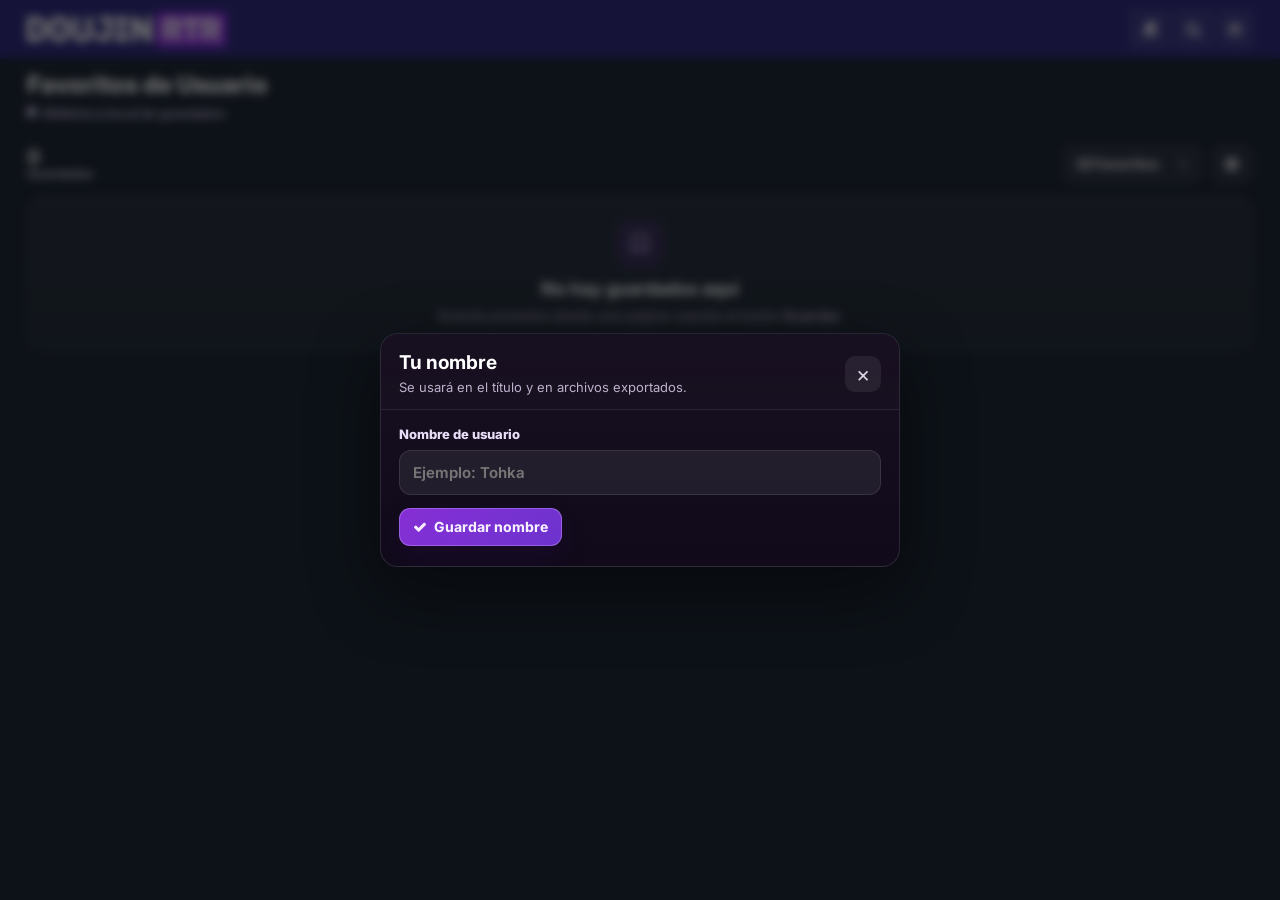
==== commit ade93fc8: "Update index.html" ====
--- a/biblioteca/index.html
+++ b/biblioteca/index.html
@@ -11,19 +11,19 @@
 <link rel="preconnect" href="https://fonts.gstatic.com" crossorigin>
 <link href="https://fonts.googleapis.com/css2?family=Open+Sans:wght@400;600;700;800&display=swap" rel="stylesheet">
 <link href="https://fonts.googleapis.com/css2?family=Inter:wght@300;400;500;600;700;800&display=swap" rel="stylesheet">
-<link rel="icon" href="https://rule.animertr.com/favicon.ico" type="image/x-icon">
+<link rel="icon" href="https://doujin.animertr.com/favicon.ico" type="image/x-icon">
       
 <meta property="og:type" content="website">
 <meta content='Mi Biblioteca' property='og:title'/>
-<meta content='https://rule.animertr.com/biblioteca' property='og:url'/>
+<meta content='https://doujin.animertr.com/biblioteca' property='og:url'/>
 <meta content='article' property='og:type'/>
-<meta content='RuleRTR' property='og:site_name'/>
+<meta content='DoujinRTR' property='og:site_name'/>
 <meta content='Tu biblioteca para agregar favoritos, pendientes y mucho más.' property='og:description'/>
-<meta content='https://rule.animertr.com/RuleRTR-Portada.webp' property='og:image'/>
+<meta content='' property='og:image'/>
 <meta content='es_ES' property='og:locale'/>
 <meta content='en_US' property='og:locale:alternate'/>
 <meta content='en_GB' property='og:locale:alternate'/>
-<meta content='RuleRTR' name='twitter:title'/>
+<meta content='Mi Biblioteca' name='twitter:title'/>
 <meta content='USARIO-TWITTER' name='twitter:site'/>
 <meta content='USARIO-TWITTER' name='twitter:creator'/>
 <meta content='summary_large_image' name='twitter:card'/>
@@ -49,7 +49,7 @@
 <!-- LOGO IZQUIERDA -->
 <div class="logo">
   <a href="/">
-    <img src="https://m.animertr.com/assets/img/AnimeRTR.webp">
+    <img src="/assets/img/logo.webp">
   </a>
 </div>
 
@@ -74,7 +74,7 @@
 
   <div class="search-input-wrap">
     <i class="fa fa-search"></i>
-    <input type="text" id="searchInput" placeholder="Buscar anime..." />
+    <input type="text" id="searchInput" placeholder="Buscar doujin/codigo..." />
   </div>
   <!-- BOTÓN FILTROS -->
   <a href="/catalogo/" class="filter-btn">
@@ -121,6 +121,7 @@
     <a href="/assets/link/Contacto"><i class="fa fa-envelope"></i>Contacto</a>
     <a href="/assets/link/Donar"><i class="fa fa-paypal"></i>Donar</a>
     <a href="/assets/link/Donar"><i class="fa fa-gift"></i>Membresias</a>
+    <a href="/biblioteca"><i class="fa fa-bookmark"></i>Mis Guardados</a>
   </div>
 
   <div class="menu-social">
@@ -223,7 +224,7 @@
       <div class="biblio-modal-body">
         <div class="biblio-form-row">
           <label for="biblioNameInput">Nombre de usuario</label>
-          <input class="biblio-input" id="biblioNameInput" type="text" maxlength="30" placeholder="Ejemplo: Linda">
+          <input class="biblio-input" id="biblioNameInput" type="text" maxlength="30" placeholder="Ejemplo: Tohka">
         </div>
         <button class="biblio-btn biblio-btn-primary" id="biblioSaveName" type="button"><i class="fa fa-check"></i> Guardar nombre</button>
       </div>
--- a/assets/css/header.css
+++ b/assets/css/header.css
@@ -76,7 +76,6 @@
 .logo img {
   height: 35px;
   display: block;
-  filter: saturate(1.4) brightness(1.1);
 }
 
 /* ICONOS DERECHA */
